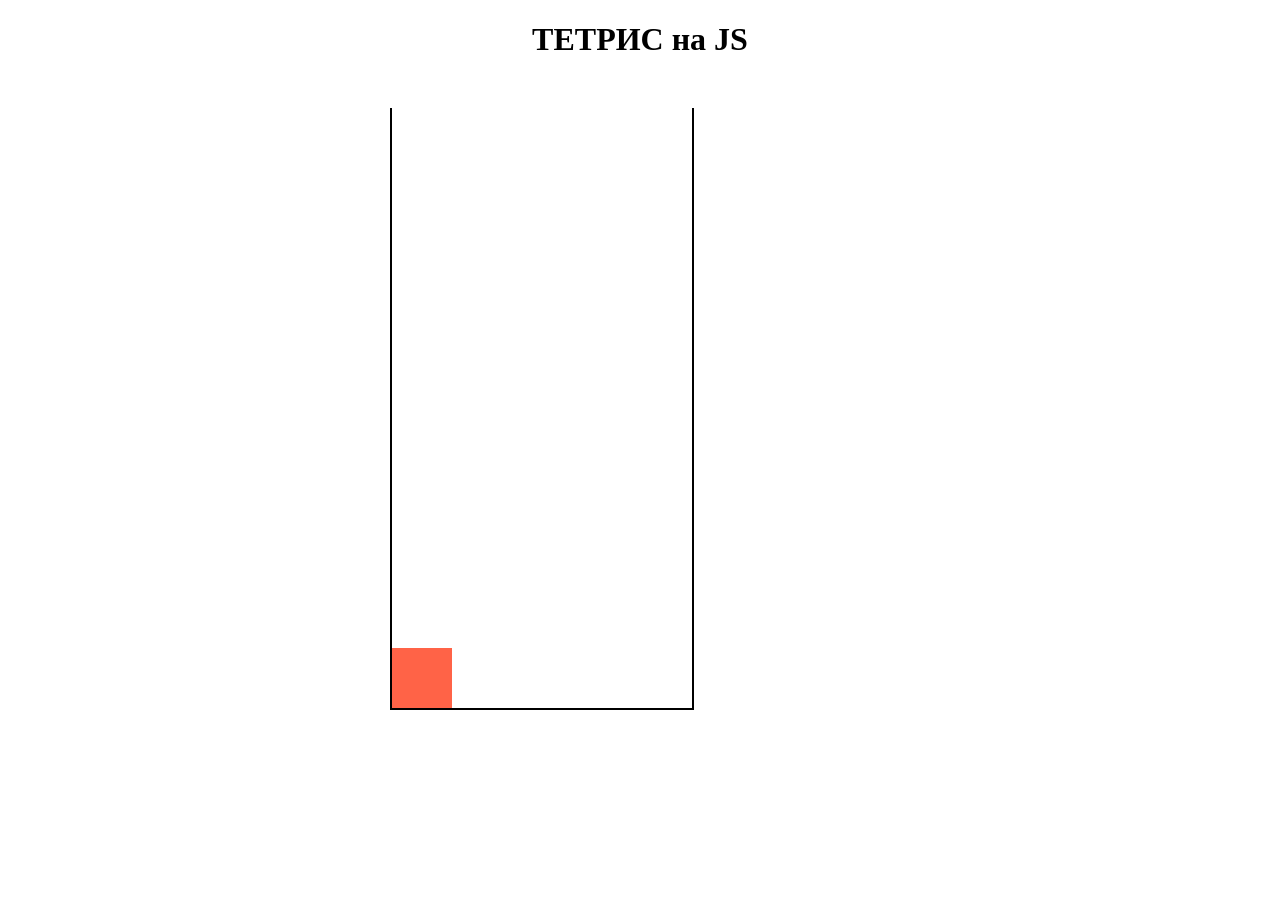
==== tetris-dev/index.html @ caf58d85 "step 1" ====
<!DOCTYPE html>
<html lang="en">
<head>
  <meta charset="UTF-8">
  <meta http-equiv="X-UA-Compatible" content="IE=edge">
  <meta name="viewport" content="width=device-width, initial-scale=1.0">
  <title>Document</title>
  <link rel="stylesheet" href="style.css">
  <script src="index.js" type="module"></script>
</head>
<body>
  <h1>ТЕТРИС на JS</h1>
  <div class="container"></div>
</body>
</html>
---- tetris-dev/style.css ----
h1 {
  text-align: center;
  margin-bottom: 50px;
}

.container {
  margin: 0 auto;
  width: 500px;
 
}

canvas {
  border-left: 2px solid black;
  border-right: 2px solid black;
  border-bottom: 2px solid black;
  display: block;
}
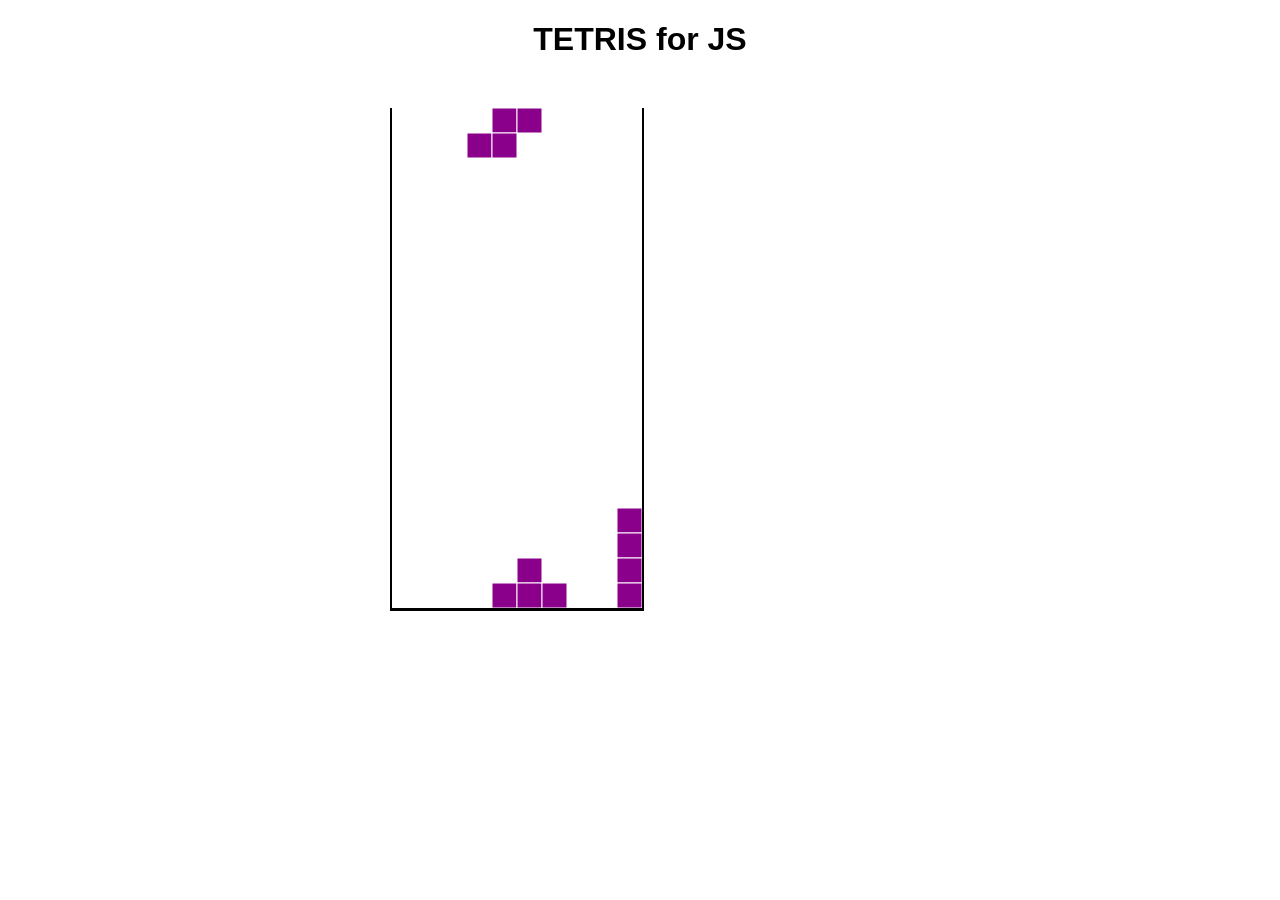
==== commit 57f233f2: "module" ====
--- a/tetris-dev/index.html
+++ b/tetris-dev/index.html
@@ -4,12 +4,13 @@
   <meta charset="UTF-8">
   <meta http-equiv="X-UA-Compatible" content="IE=edge">
   <meta name="viewport" content="width=device-width, initial-scale=1.0">
-  <title>Document</title>
-  <link rel="stylesheet" href="style.css">
+  <title>Tetris JS</title>
+  <link rel="stylesheet" href="index.css">
   <script src="index.js" type="module"></script>
 </head>
 <body>
-  <h1>ТЕТРИС на JS</h1>
+  <h1><span>TETRIS</span> for JS</h1>
+
   <div class="container"></div>
 </body>
 </html>
--- a/tetris-dev/index.css
+++ b/tetris-dev/index.css
@@ -0,0 +1,23 @@
+h1 {
+  text-align: center;
+  margin-bottom: 50px;
+}
+
+h1 span {
+  font-weight: 900;
+}
+
+body {
+  font-family: sans-serif;
+}
+
+.container {
+  width: 500px;
+  margin: 0 auto;
+}
+
+.game-area {
+  border: solid black;
+  border-width: 0 2px 3px 2px;
+  display: block;
+}
